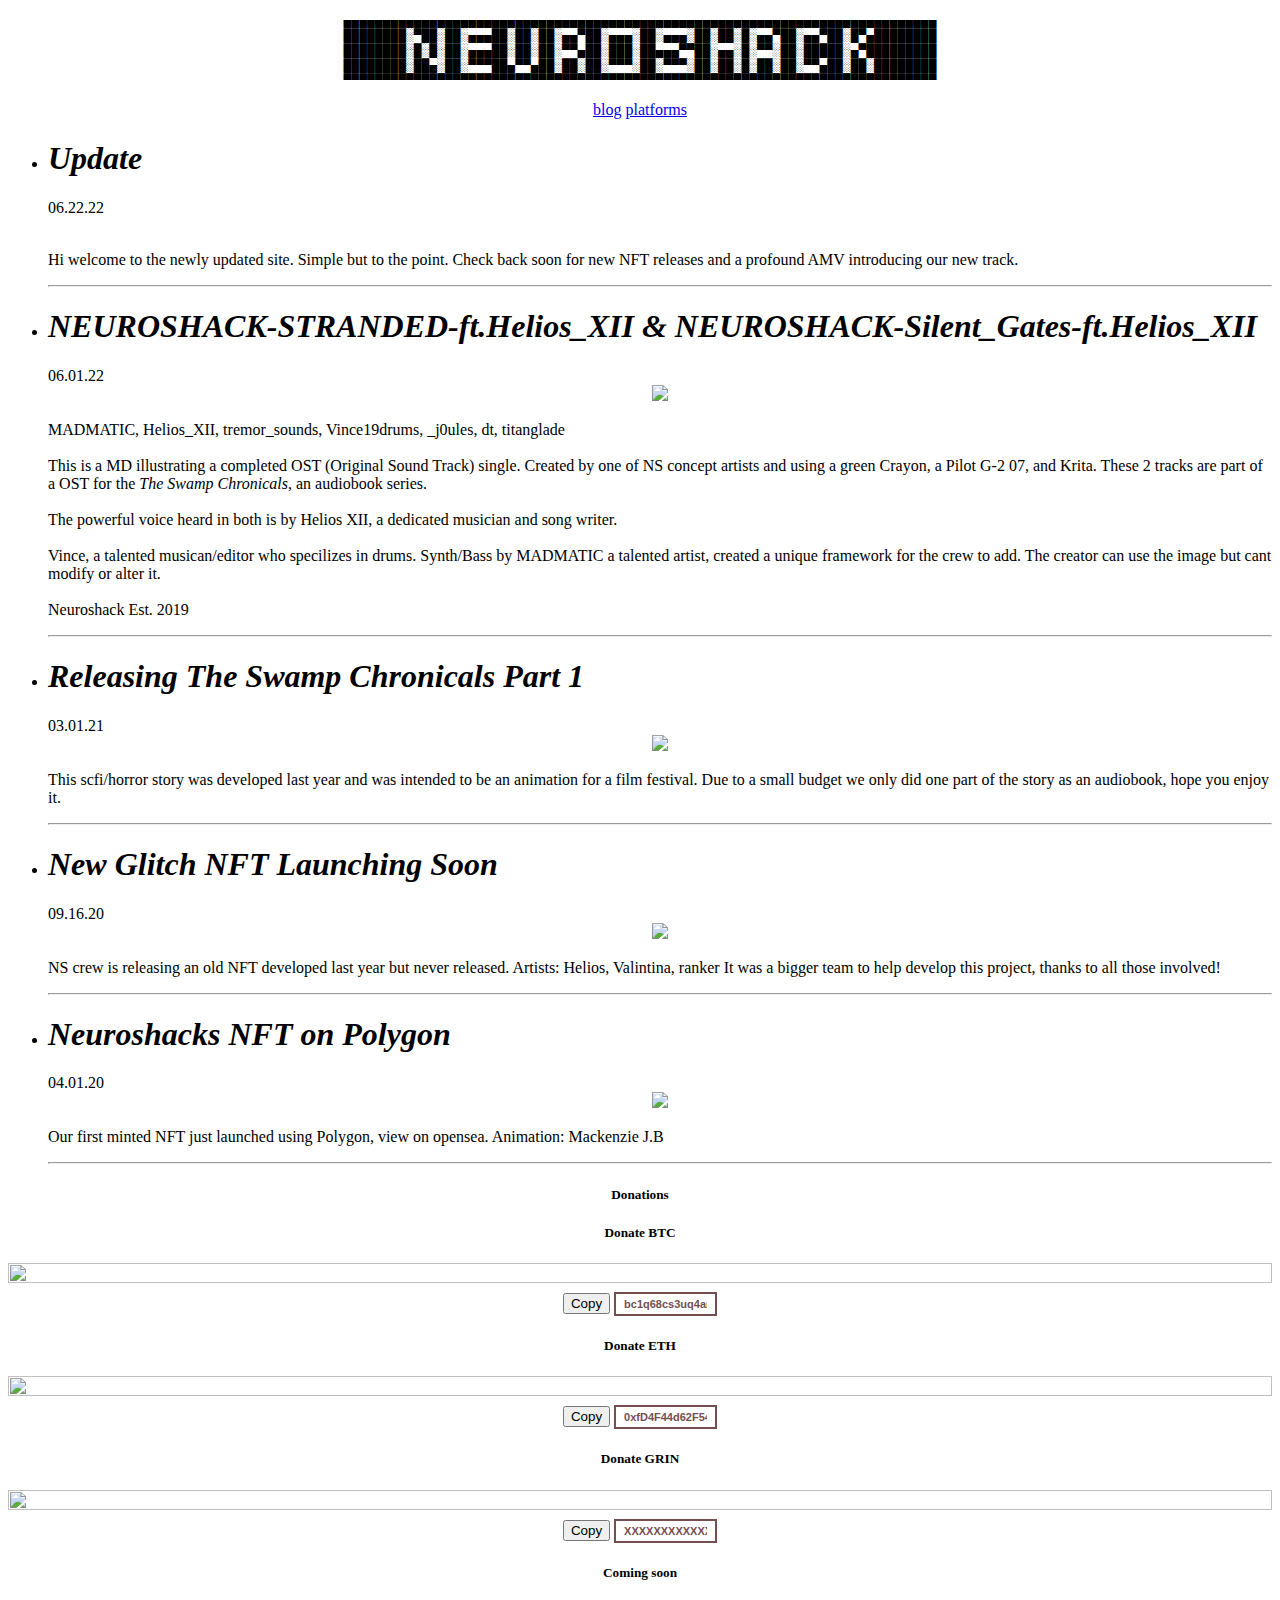
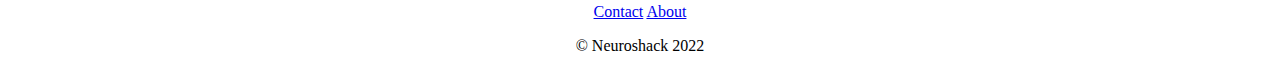
==== index.html @ 3eb334d6 "Update index.html" ====
<!DOCTYPE html>
<html lang="en" dir="ltr">

<head>
<title> Neuroshack | Blockchain Art and Music</title>	
<link rel="stylesheet" type="text/css" href="style.css">
  <meta http-equiv="Content-Type" content="text/html; charset=UTF-8">

  <link rel="apple-touch-icon" sizes="180x180" href="media/nfavi.png">
  <link rel="icon" type="image/png" sizes="32x32" href="media/nfavi.png">
  <link rel="icon" type="image/png" sizes="16x16" href="media/nfavi.png">
  <link rel="manifest" href="favicon/site.webmanifest">

  <meta name="viewport" content="width=device-width, initial-scale=1,minimum-scale=1,maximum-scale=1">
  <meta name="keywords" content="neuroshack, neuroshack music, neuroshack website">
  <meta property="og:title" content="neuroshack">
  <meta name="owner" content="neuroshack.io">
  <meta property="og:description" content="neuroshack web and crypto artist">
  <meta property="og:site_name" content="neuroshack">
</head>
<body>

<center>
<pre>
▄▄▄▄▄▄▄▄▄▄▄▄▄▄▄▄▄▄▄▄▄▄▄▄▄▄▄▄▄▄▄▄▄▄▄▄▄▄▄▄▄▄▄▄▄▄▄▄▄▄▄▄▄▄▄▄▄▄▄▄▄▄▄▄▄▄▄▄▄▄▄▄▄▄▄▄
████████░▀██░██░▄▄▄██░██░██░▄▄▀██░▄▄▄░██░▄▄▄░██░██░█░▄▄▀██░▄▄▀██░█▀▄████████
████████░█░█░██░▄▄▄██░██░██░▀▀▄██░███░██▄▄▄▀▀██░▄▄░█░▀▀░██░█████░▄▀█████████
████████░██▄░██░▀▀▀██▄▀▀▄██░██░██░▀▀▀░██░▀▀▀░██░██░█░██░██░▀▀▄██░██░████████
▀▀▀▀▀▀▀▀▀▀▀▀▀▀▀▀▀▀▀▀▀▀▀▀▀▀▀▀▀▀▀▀▀▀▀▀▀▀▀▀▀▀▀▀▀▀▀▀▀▀▀▀▀▀▀▀▀▀▀▀▀▀▀▀▀▀▀▀▀▀▀▀▀▀▀▀
</pre>
</center>
<center>
   <a href="index.html" class="button button12 active">blog</a>  <a href="platforms.html" class="button button12">platforms</a> 
   <!-- <a href="https://opensea.io/collection/neuroshack-collection" class="button button12">opensea</a>  
<a href="https://soundcloud.com/neuroshack" class="button button12">soundcloud</a>  <a href="https://www.youtube.com/channel/UCYeit9O39VYjYRxVlIStKQw" class="button button12">youtube</a>  <a href="https://github.com/dtrieb123/neuroshack" class="button button12">git</a>  -->
</center>
<section id="blog"></section>
<p></p>
<center>
<h5>Donations</h5>
<div class="Row">
   
    <div class="Column"><div>
        <h5 align="center" >Donate BTC</h5>
        <img style="display:block;" width="100%" height="100%" src="https://raw.githubusercontent.com/dtrieb123/neuroshack/main/qrbtc.png">
    </div>

    <div  style="padding-top: 5px;" align="center">
        <button class="button button12" onclick="Copy()">Copy</button>
        <input type="text" STYLE="color: #754f4f; padding: 4px 8px; font-weight: bold; font-size: 11px; border: 2px solid #754f4f; background-color: var(--bg);" size="10"              maxlength="30" class="copy_text" value="bc1q68cs3uq4an9ljwdaavuteejetym9053sa27yfn">
    </div>

    </div>

    <div class="Column"><div>
        <h5 align="center">Donate ETH</h5>
        <img style="display:block;" width="100%" height="100%" src="https://raw.githubusercontent.com/dtrieb123/neuroshack/main/ETH.png">
    </div>

    <div  style="padding-top: 5px; content: space-around;" align="center">
        <button class="button button12" onclick="Copy2()">Copy</button>
        <input type="text" STYLE="color: #754f4f; padding: 4px 8px; font-weight: bold; font-size: 11px; border: 2px solid #754f4f; background-color: var(--bg);" size="10"              maxlength="30" class="copy_text2" value="0xfD4F44d62F54951C39FE3af13C175Ad1e2a77aaB">
    </div>
      
    </div>

    <div class="Column"><div>
        <h5 align="center" >Donate GRIN</h5>
        <img style="display:block;" width="100%" height="100%" src="https://raw.githubusercontent.com/dtrieb123/neuroshack/main/grin.png">
    </div>

    <div style="padding-top: 5px;" align="center">
        <button class="button button12" onclick="Copy3()">Copy</button>
        <input type="text" STYLE="color: #754f4f; padding: 4px 8px; font-weight: bold; font-size: 11px; border: 2px solid #754f4f; background-color: var(--bg);" size="10"              maxlength="30" class="copy_text3" value="XXXXXXXXXXXXXXXXXXXXXXXXXXXXXXXXXX">
    </div>
      <h5>Coming soon</h5> 
    </div>
</div>
  
</center>
  
</body>

<footer>
<center>

            
<a href="mailto:d.trieb@mailfence.com" class="button button12">Contact</a> <a href="about.html" class="button button12">About</a> 
 <p>© Neuroshack 2022</p>  


</center>
</footer>

<script src="posts.json"></script>
<script src="script.js"></script>

</html>
<!--
     neuroshack.io
          dt // github.com/dtlines/
          PRIM4T // PRIM4T.art/
-->
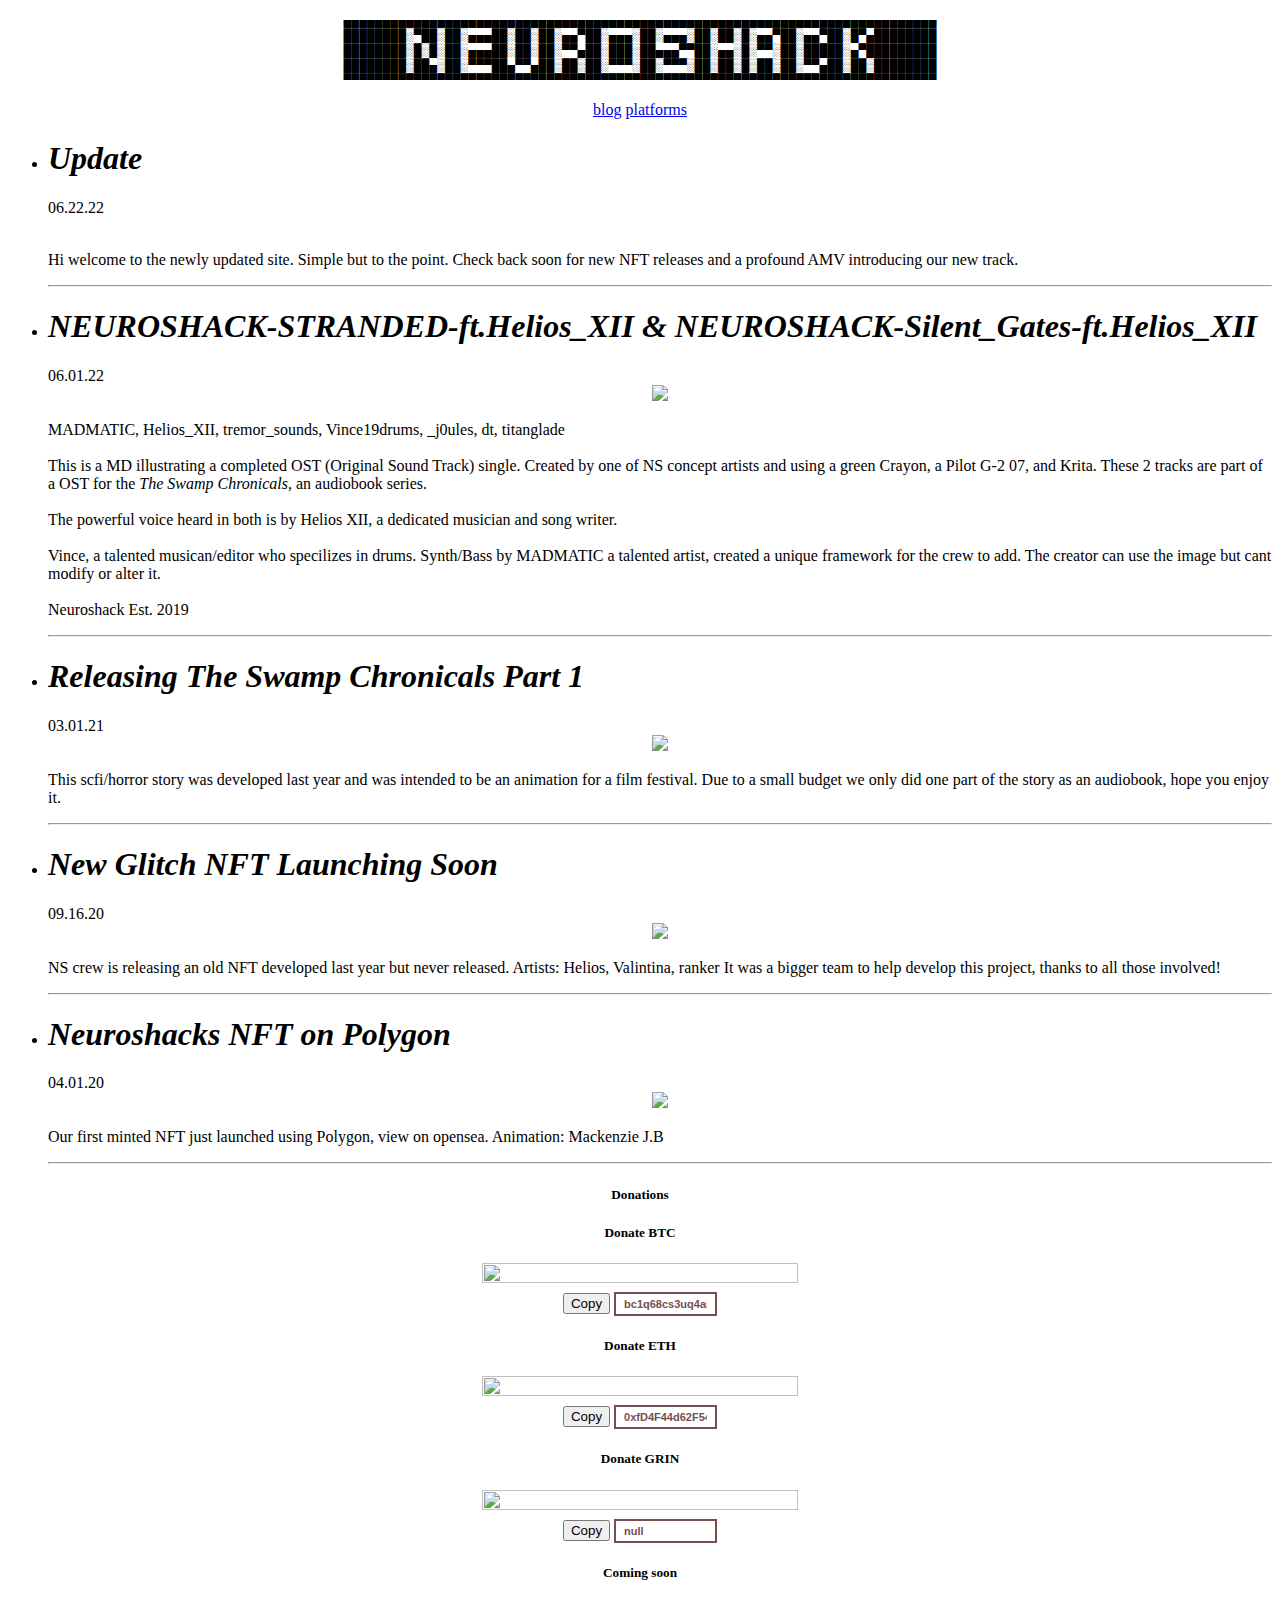
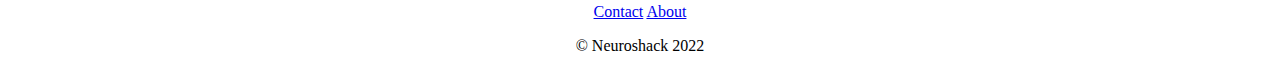
==== commit 63ec62ee: "Update index.html" ====
--- a/index.html
+++ b/index.html
@@ -31,9 +31,7 @@
 </pre>
 </center>
 <center>
-   <a href="index.html" class="button button12 active">blog</a>  <a href="platforms.html" class="button button12">platforms</a> 
-   <!-- <a href="https://opensea.io/collection/neuroshack-collection" class="button button12">opensea</a>  
-<a href="https://soundcloud.com/neuroshack" class="button button12">soundcloud</a>  <a href="https://www.youtube.com/channel/UCYeit9O39VYjYRxVlIStKQw" class="button button12">youtube</a>  <a href="https://github.com/dtrieb123/neuroshack" class="button button12">git</a>  -->
+   <a href="index.html" class="button button12 active">blog</a>  <a href="404error.html" class="button button12">platforms</a> 
 </center>
 <section id="blog"></section>
 <p></p>
@@ -43,7 +41,7 @@
    
     <div class="Column"><div>
         <h5 align="center" >Donate BTC</h5>
-        <img style="display:block;" width="100%" height="100%" src="https://raw.githubusercontent.com/dtrieb123/neuroshack/main/qrbtc.png">
+        <img style="display:block;" width="50%" height="100%" src="qrbtc.png">
     </div>
 
     <div  style="padding-top: 5px;" align="center">
@@ -55,7 +53,7 @@
 
     <div class="Column"><div>
         <h5 align="center">Donate ETH</h5>
-        <img style="display:block;" width="100%" height="100%" src="https://raw.githubusercontent.com/dtrieb123/neuroshack/main/ETH.png">
+        <img style="display:block;" width="50%" height="100%" src="ETH.png">
     </div>
 
     <div  style="padding-top: 5px; content: space-around;" align="center">
@@ -67,12 +65,12 @@
 
     <div class="Column"><div>
         <h5 align="center" >Donate GRIN</h5>
-        <img style="display:block;" width="100%" height="100%" src="https://raw.githubusercontent.com/dtrieb123/neuroshack/main/grin.png">
+        <img style="display:block;" width="50%" height="100%" src="grin.png">
     </div>
 
     <div style="padding-top: 5px;" align="center">
         <button class="button button12" onclick="Copy3()">Copy</button>
-        <input type="text" STYLE="color: #754f4f; padding: 4px 8px; font-weight: bold; font-size: 11px; border: 2px solid #754f4f; background-color: var(--bg);" size="10"              maxlength="30" class="copy_text3" value="XXXXXXXXXXXXXXXXXXXXXXXXXXXXXXXXXX">
+        <input type="text" STYLE="color: #754f4f; padding: 4px 8px; font-weight: bold; font-size: 11px; border: 2px solid #754f4f; background-color: var(--bg);" size="10"              maxlength="30" class="copy_text3" value="null">
     </div>
       <h5>Coming soon</h5> 
     </div>
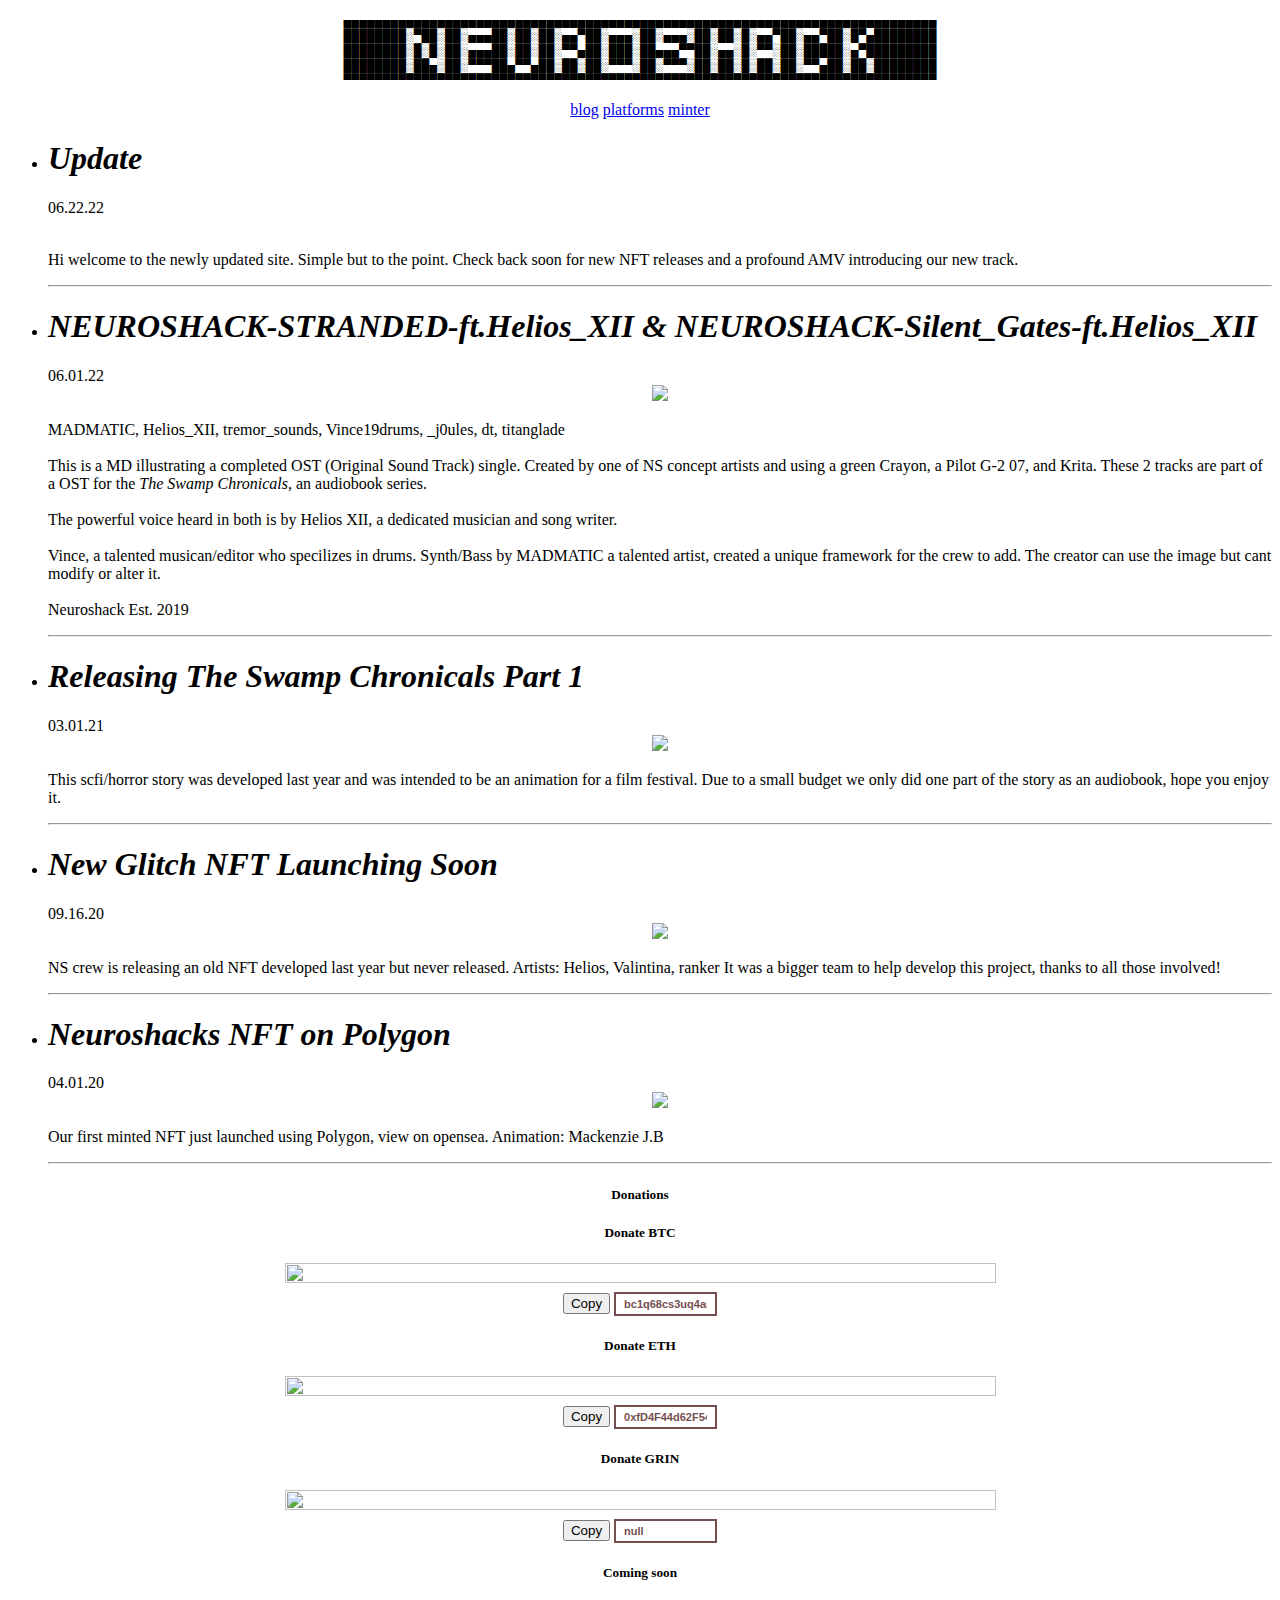
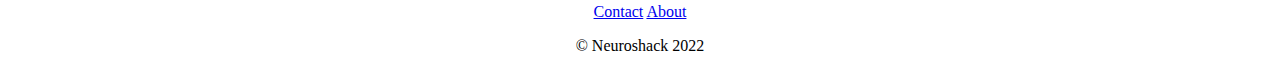
==== commit 06baa79a: "Update index.html" ====
--- a/index.html
+++ b/index.html
@@ -31,7 +31,7 @@
 </pre>
 </center>
 <center>
-   <a href="index.html" class="button button12 active">blog</a>  <a href="404error.html" class="button button12">platforms</a> 
+   <a href="index.html" class="button button12 active">blog</a>  <a href="404error.html" class="button button12">platforms</a> <a href="/Minter/index.html" class="button button12">minter</a>
 </center>
 <section id="blog"></section>
 <p></p>
@@ -41,7 +41,7 @@
    
     <div class="Column"><div>
         <h5 align="center" >Donate BTC</h5>
-        <img style="display:block;" width="50%" height="100%" src="qrbtc.png">
+        <img style="display:block;" width="75%" height="75%" src="qrbtc.png">
     </div>
 
     <div  style="padding-top: 5px;" align="center">
@@ -53,7 +53,7 @@
 
     <div class="Column"><div>
         <h5 align="center">Donate ETH</h5>
-        <img style="display:block;" width="50%" height="100%" src="ETH.png">
+        <img style="display:block;" width="75%" height="75%" src="ETH.png">
     </div>
 
     <div  style="padding-top: 5px; content: space-around;" align="center">
@@ -65,7 +65,7 @@
 
     <div class="Column"><div>
         <h5 align="center" >Donate GRIN</h5>
-        <img style="display:block;" width="50%" height="100%" src="grin.png">
+        <img style="display:block;" width="75%" height="75%" src="grin.png">
     </div>
 
     <div style="padding-top: 5px;" align="center">
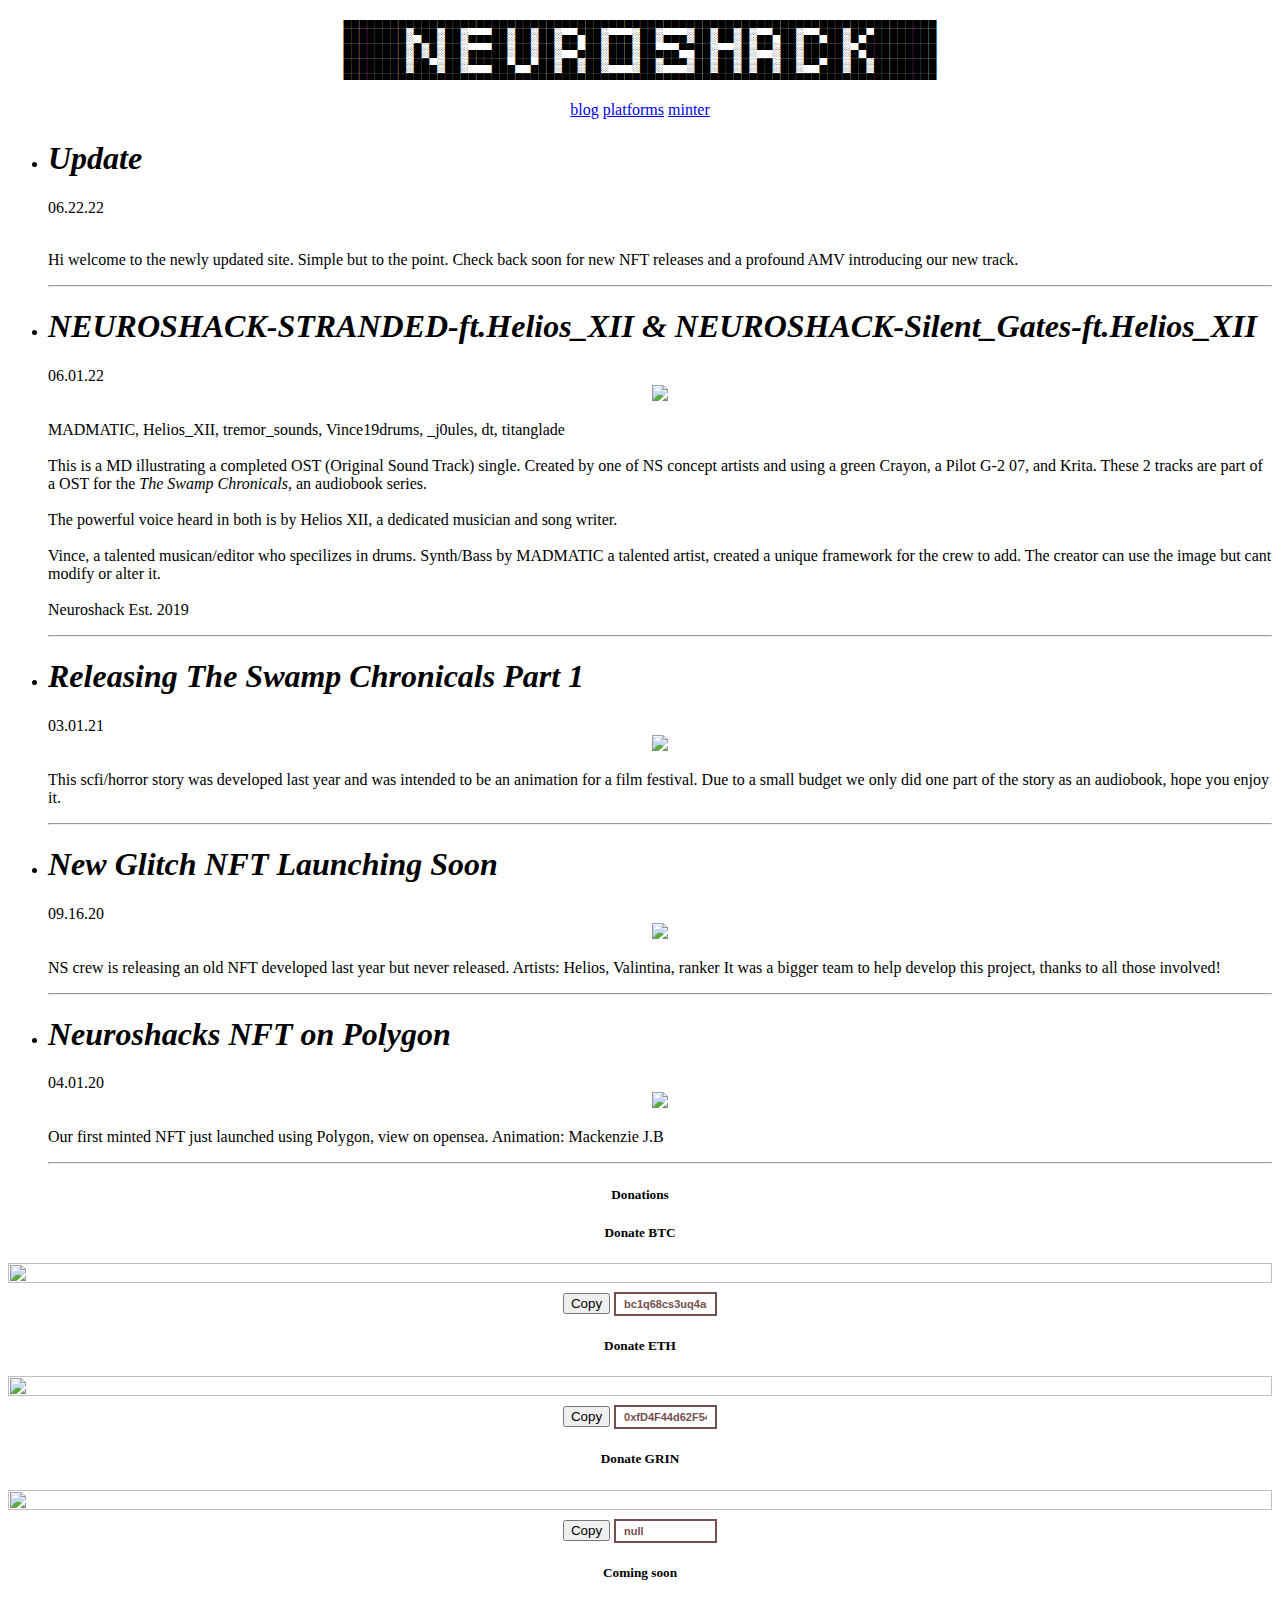
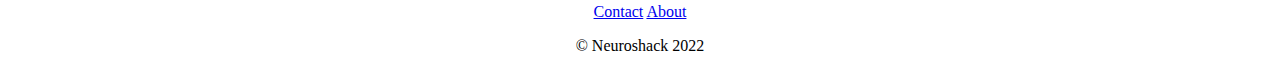
==== commit e8f8d999: "Update index.html" ====
--- a/index.html
+++ b/index.html
@@ -31,7 +31,7 @@
 </pre>
 </center>
 <center>
-   <a href="index.html" class="button button12 active">blog</a>  <a href="404error.html" class="button button12">platforms</a> <a href="/Minter/index.html" class="button button12">minter</a>
+   <a href="index.html" class="button button12 active">blog</a>  <a href="404error.html" class="button button12">platforms</a>  <a href="/Minter/index.html" class="button button12">minter</a>
 </center>
 <section id="blog"></section>
 <p></p>
@@ -41,7 +41,7 @@
    
     <div class="Column"><div>
         <h5 align="center" >Donate BTC</h5>
-        <img style="display:block;" width="75%" height="75%" src="qrbtc.png">
+        <img style="display:block;" width="100%" height="100%" src="qrbtc.png">
     </div>
 
     <div  style="padding-top: 5px;" align="center">
@@ -53,7 +53,7 @@
 
     <div class="Column"><div>
         <h5 align="center">Donate ETH</h5>
-        <img style="display:block;" width="75%" height="75%" src="ETH.png">
+        <img style="display:block;" width="100%" height="100%" src="ETH.png">
     </div>
 
     <div  style="padding-top: 5px; content: space-around;" align="center">
@@ -65,7 +65,7 @@
 
     <div class="Column"><div>
         <h5 align="center" >Donate GRIN</h5>
-        <img style="display:block;" width="75%" height="75%" src="grin.png">
+        <img style="display:block;" width="100%" height="100%" src="grin.png">
     </div>
 
     <div style="padding-top: 5px;" align="center">
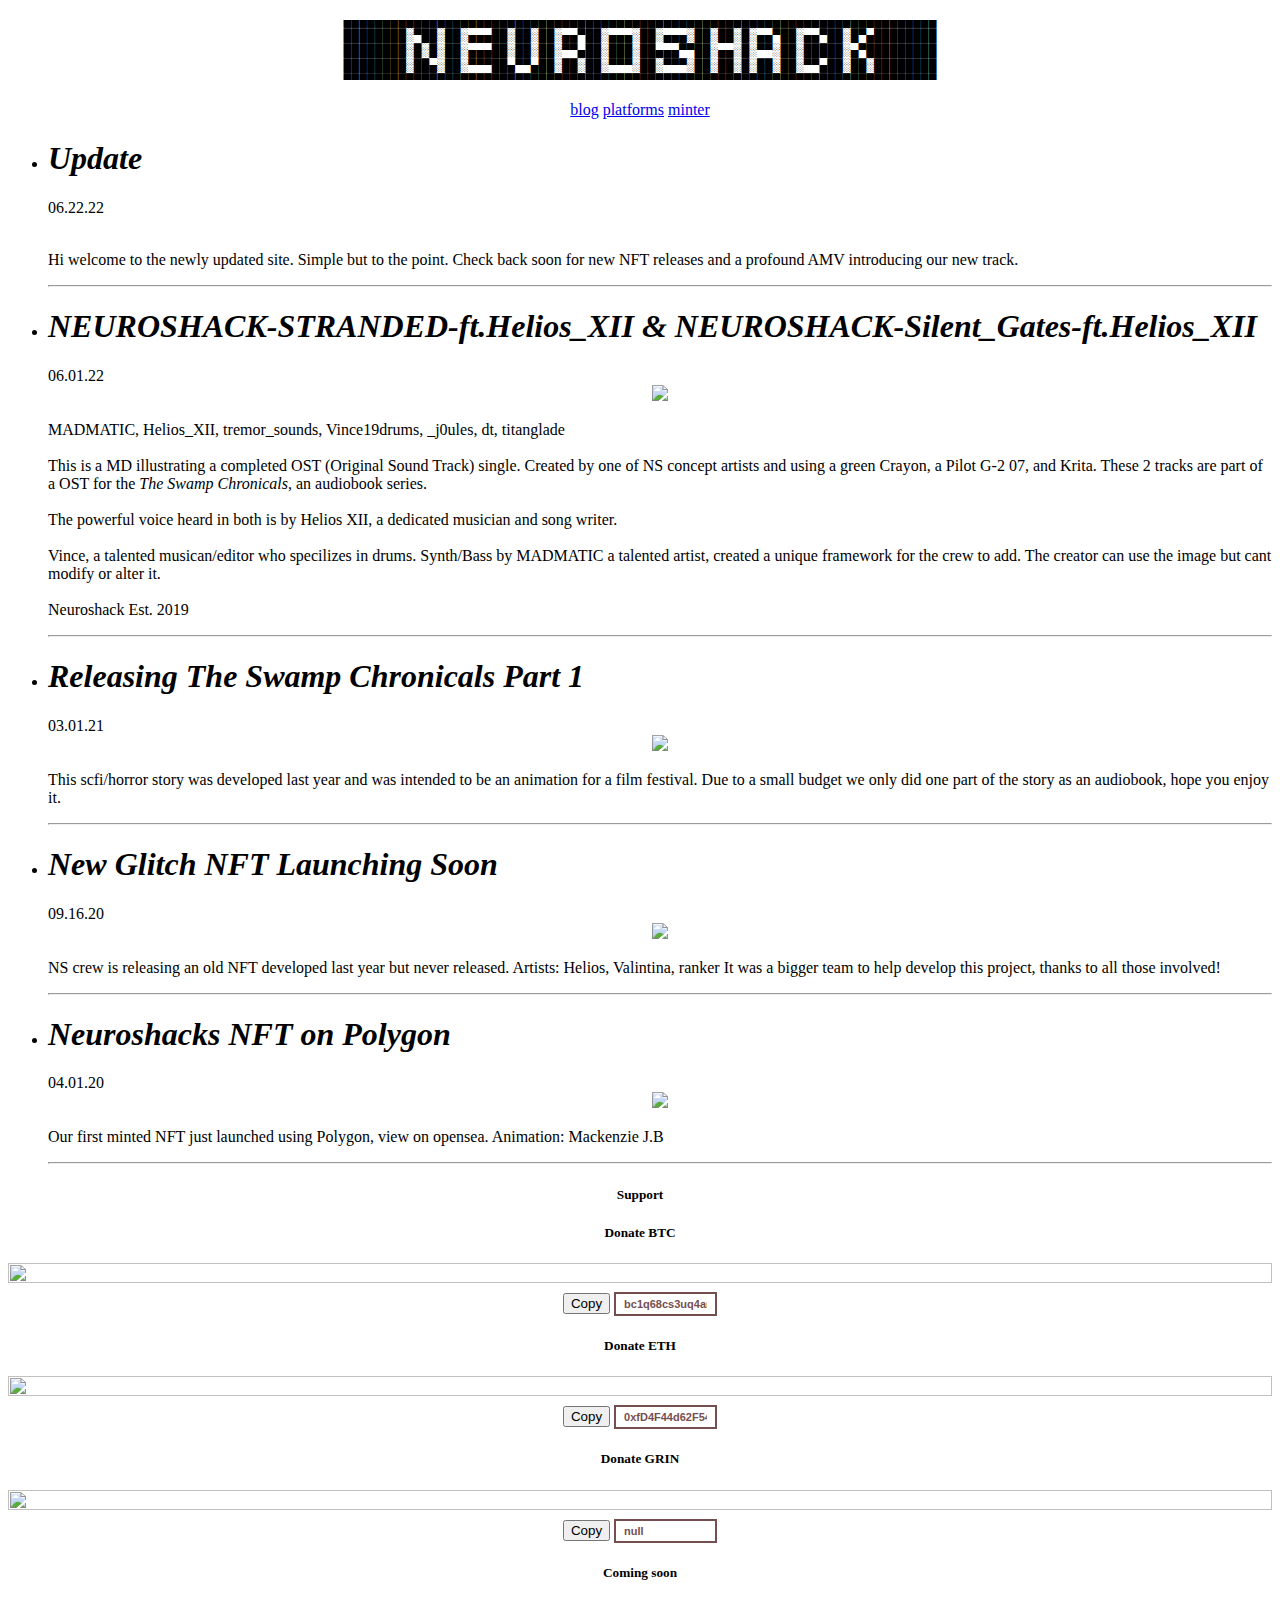
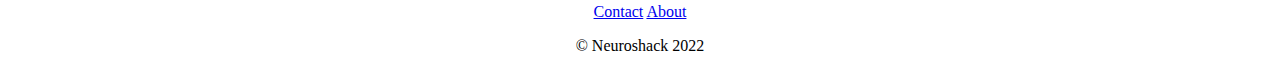
==== commit ede2b006: "Update index.html" ====
--- a/index.html
+++ b/index.html
@@ -1,7 +1,5 @@
-
 <!DOCTYPE html>
 <html lang="en" dir="ltr">
-
 <head>
 <title> Neuroshack | Blockchain Art and Music</title>	
 <link rel="stylesheet" type="text/css" href="style.css">
@@ -20,8 +18,15 @@
   <meta property="og:site_name" content="neuroshack">
 </head>
 <body>
-
 <center>
+<script>
+span {
+/*page_shift-fix*/
+	width: 100%;
+	height: 100%
+}
+</script>
+<span>
 <pre>
 ▄▄▄▄▄▄▄▄▄▄▄▄▄▄▄▄▄▄▄▄▄▄▄▄▄▄▄▄▄▄▄▄▄▄▄▄▄▄▄▄▄▄▄▄▄▄▄▄▄▄▄▄▄▄▄▄▄▄▄▄▄▄▄▄▄▄▄▄▄▄▄▄▄▄▄▄
 ████████░▀██░██░▄▄▄██░██░██░▄▄▀██░▄▄▄░██░▄▄▄░██░██░█░▄▄▀██░▄▄▀██░█▀▄████████
@@ -31,12 +36,12 @@
 </pre>
 </center>
 <center>
-   <a href="index.html" class="button button12 active">blog</a>  <a href="404error.html" class="button button12">platforms</a>  <a href="/Minter/index.html" class="button button12">minter</a>
-</center>
+<a href="index.html" class="button button12">blog</a>  <a href="platforms.html" class="button button12">platforms</a>  <a href="404error.html" class="button button12">minter</a>
+</center> 
 <section id="blog"></section>
 <p></p>
 <center>
-<h5>Donations</h5>
+<h5>Support</h5>
 <div class="Row">
    
     <div class="Column"><div>
@@ -100,4 +105,3 @@
           dt // github.com/dtlines/
           PRIM4T // PRIM4T.art/
 -->
-
